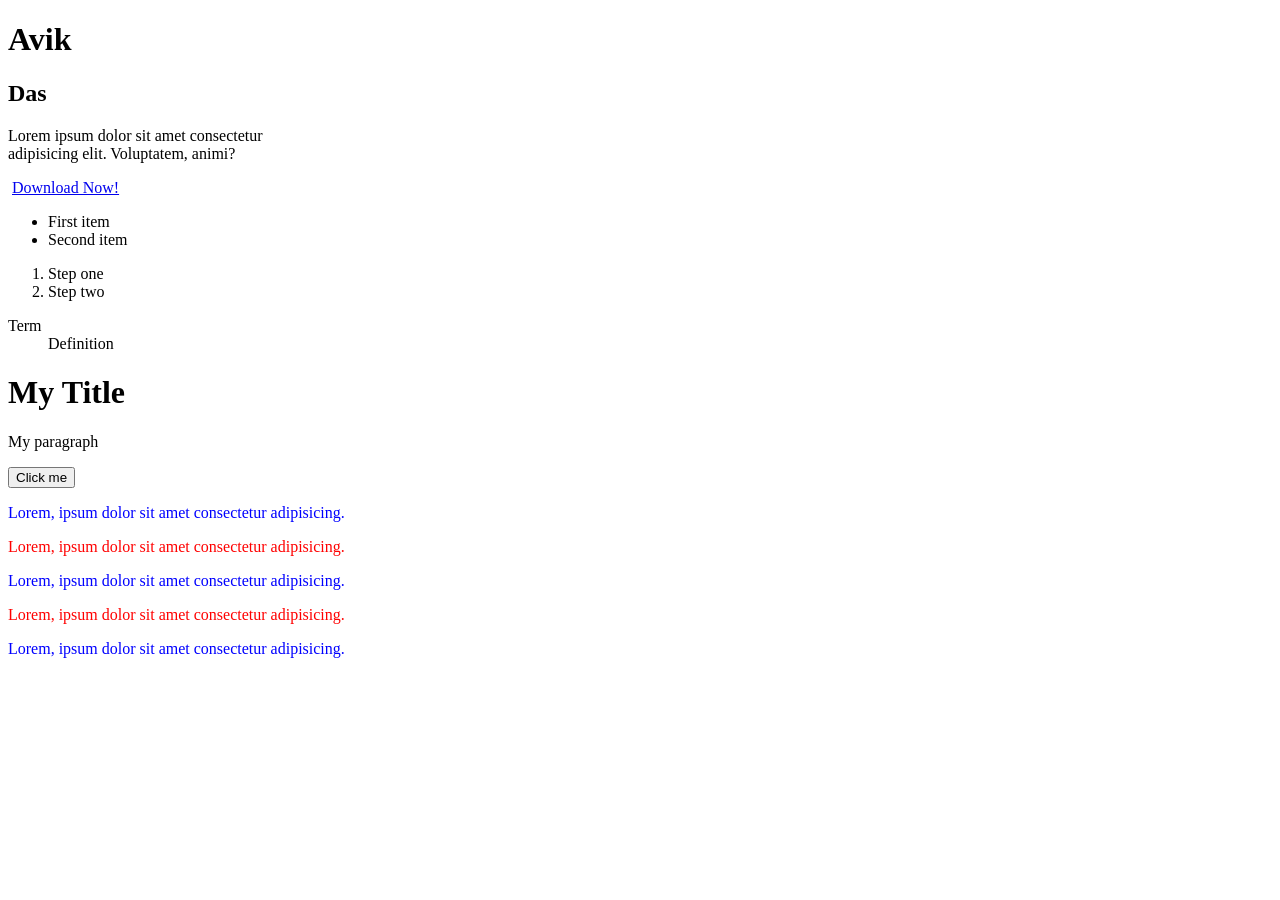
==== HTML + CSS/basic.html @ 1ab056f3 "Create basic.html" ====
<!-- Very basic (just learn what needed) -->
<!DOCTYPE html>
<html lang="en">

<head>
    <meta charset="UTF-8">
    <meta name="viewport" content="width=device-width, initial-scale=1.0">
    <title>Document</title>
</head>

<style>
    #a {
        color: blue;
    }

    .b {
        color: red;
    }
</style>

<body>
    <h1>Avik</h1>
    <h2>Das</h2>
    <p>Lorem ipsum dolor sit amet consectetur <br> adipisicing elit. Voluptatem, animi?</p>

    <img src="https://www.mamp.one/wp-content/uploads/2024/09/image-resources2.jpg" alt=""></img>
    <a href="https://www.google.com">Download Now!</a>

    <!-- list -->
    <ul> <!-- Unordered (bullet) list -->
        <li>First item</li>
        <li>Second item</li>
    </ul>

    <ol> <!-- Ordered (numbered) list -->
        <li>Step one</li>
        <li>Step two</li>
    </ol>

    <dl> <!-- Description list -->
        <dt>Term</dt>
        <dd>Definition</dd>
    </dl>

    <!-- div -->
    <div>
        <h1>My Title</h1>
        <p>My paragraph</p>
        <button>Click me</button>
    </div>

    <!-- id & class (CSS added in the beginning)-->
    <p id="a">Lorem, ipsum dolor sit amet consectetur adipisicing.</p>
    <p class="b">Lorem, ipsum dolor sit amet consectetur adipisicing.</p>
    <p id="a">Lorem, ipsum dolor sit amet consectetur adipisicing.</p>
    <p class="b">Lorem, ipsum dolor sit amet consectetur adipisicing.</p>
    <p id="a">Lorem, ipsum dolor sit amet consectetur adipisicing.</p>
</body>

</html>
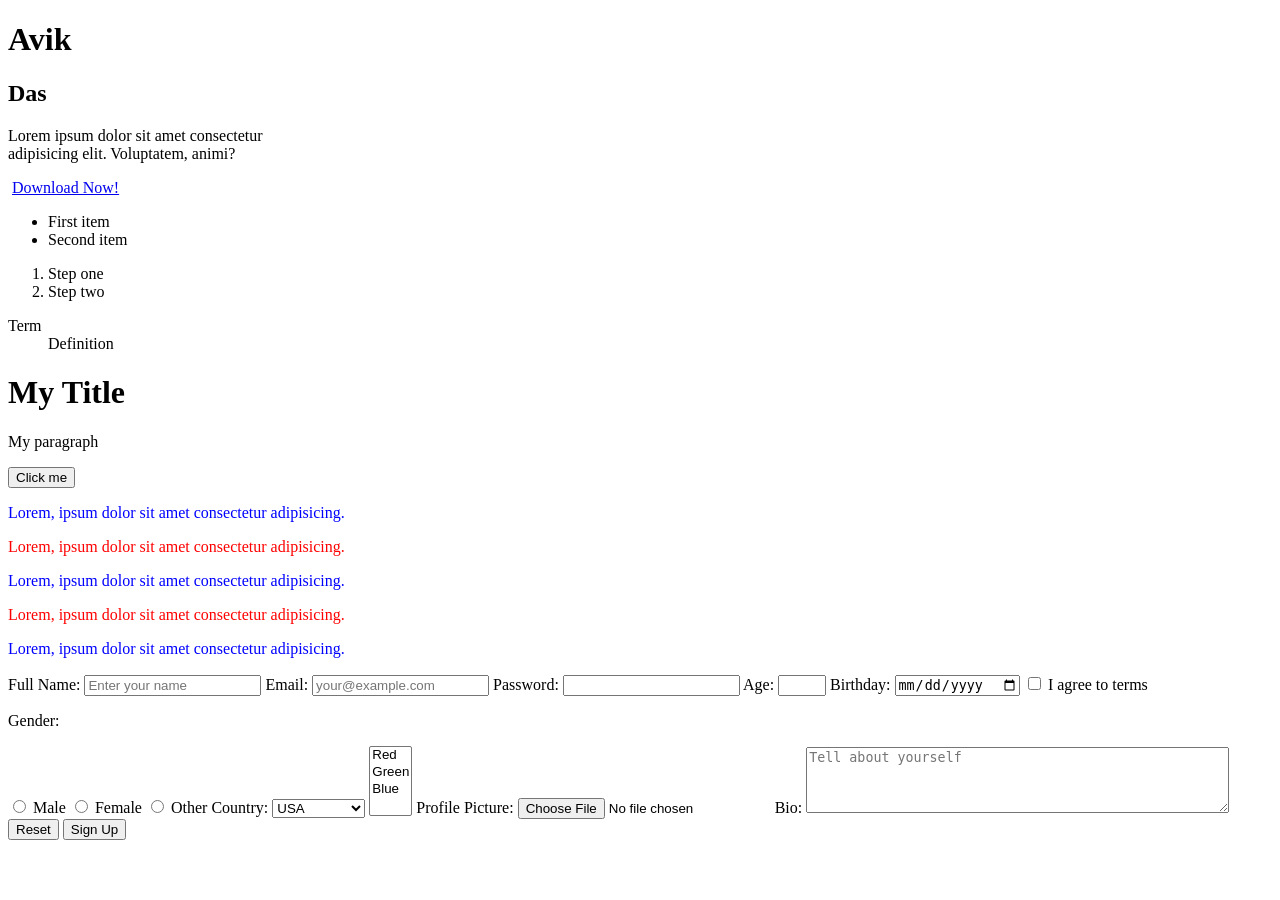
==== commit 696aaa58: "Update basic.html" ====
--- a/HTML + CSS/basic.html
+++ b/HTML + CSS/basic.html
@@ -1,4 +1,3 @@
-<!-- Very basic (just learn what needed) -->
 <!DOCTYPE html>
 <html lang="en">
 
@@ -55,6 +54,69 @@
     <p id="a">Lorem, ipsum dolor sit amet consectetur adipisicing.</p>
     <p class="b">Lorem, ipsum dolor sit amet consectetur adipisicing.</p>
     <p id="a">Lorem, ipsum dolor sit amet consectetur adipisicing.</p>
+
+    <!-- Form & Inputs -->
+    <form action="/register" method="POST">
+
+        <!-- Text input -->
+        <label>Full Name:</label>
+        <input type="text" placeholder="Enter your name" required>
+
+        <!-- Email input -->
+        <label>Email:</label>
+        <input type="email" placeholder="your@example.com">
+
+        <!-- Password -->
+        <label>Password:</label>
+        <input type="password" required> <!-- using required -->
+
+        <!-- Number -->
+        <label>Age:</label>
+        <input type="number" min="18" max="99">
+
+        <!-- Date -->
+        <label>Birthday:</label>
+        <input type="date">
+
+        <!-- Checkbox -->
+        <input type="checkbox"> I agree to terms
+
+        <!-- Radio (same name = only one select) -->
+        <p>Gender:</p>
+        <input type="radio" name="gender"> Male
+        <input type="radio" name="gender"> Female
+        <input type="radio" name="gender"> Other
+
+        <!-- Select Dropdown -->
+        <label>Country:</label>
+        <select>
+            <option>USA</option>
+            <option>UK</option>
+            <option>Canada</option>
+            <option>Bangladesh</option>
+        </select>
+
+        <!-- With multiple selection -->
+        <select multiple>
+            <option>Red</option>
+            <option>Green</option>
+            <option>Blue</option>
+        </select>
+
+        <!-- File upload -->
+        <label>Profile Picture:</label>
+        <input type="file">
+
+        <!-- Textarea (multi-line) -->
+        <label>Bio:</label>
+        <textarea rows="4" cols="50" placeholder="Tell about yourself"></textarea>
+
+        <!-- Reset button-->
+        <button type="reset">Reset</button>
+
+        <!-- Submit button -->
+        <button type="submit">Sign Up</button>
+    </form>
 </body>
 
 </html>
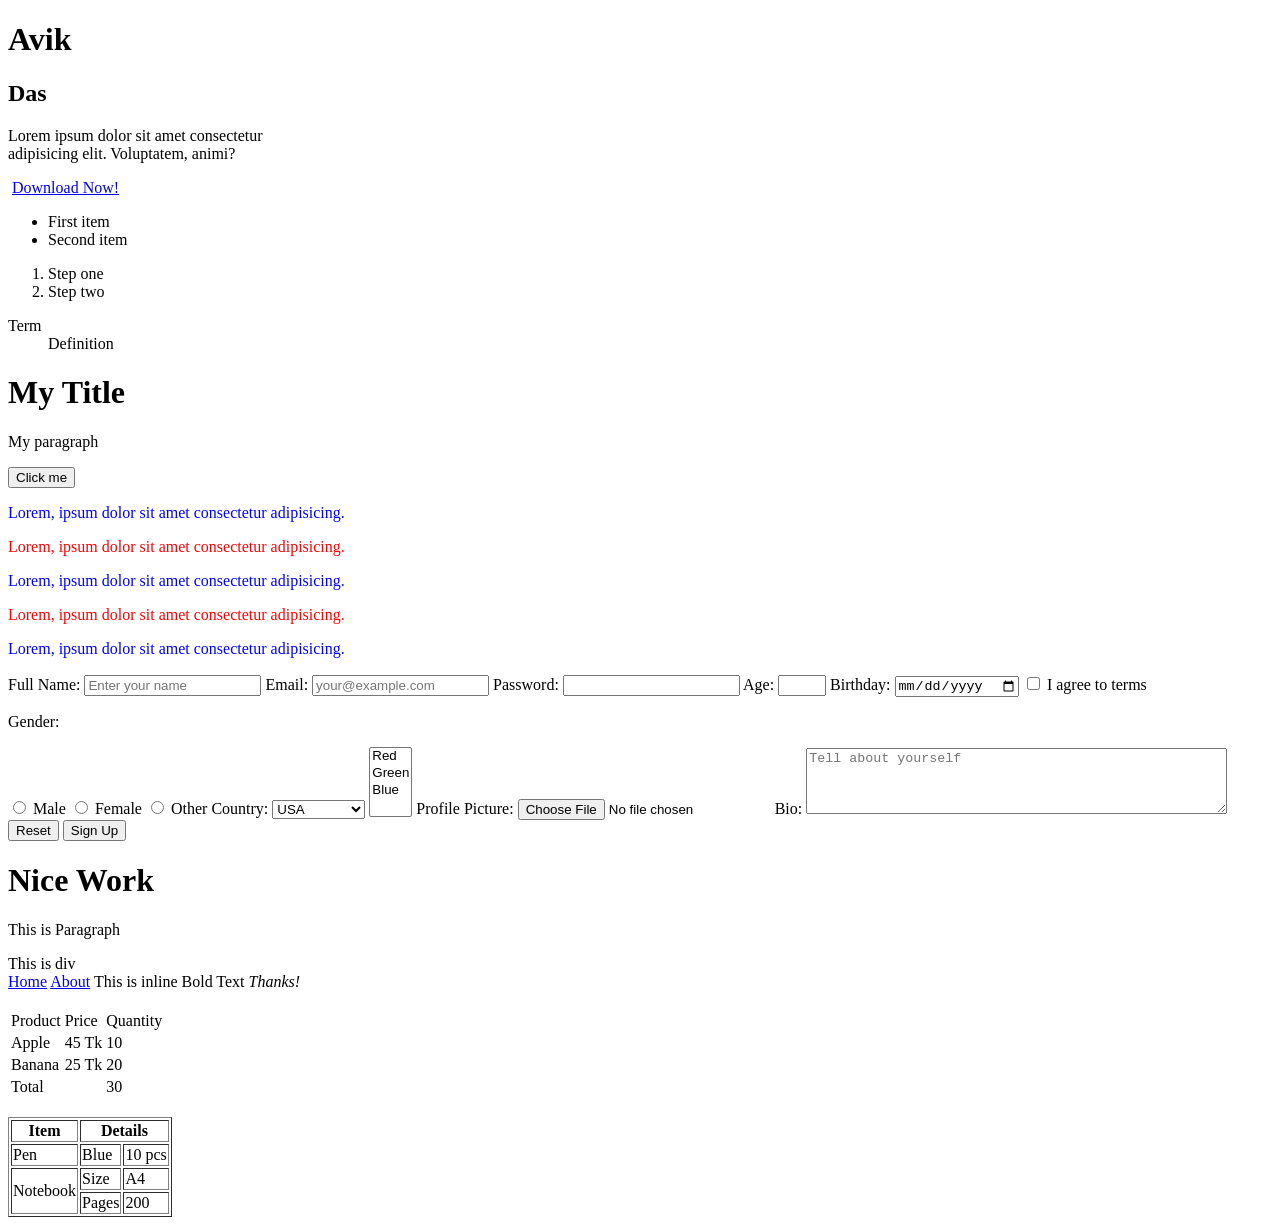
==== commit e5687743: "Update basic.html" ====
--- a/HTML + CSS/basic.html
+++ b/HTML + CSS/basic.html
@@ -117,6 +117,80 @@
         <!-- Submit button -->
         <button type="submit">Sign Up</button>
     </form>
+
+    <!-- Block & Inline Tags -->
+    <!-- Block -->
+    <h1> Nice Work </h1>
+    <p>This is Paragraph</p>
+    <div>This is div</div>
+
+    <!-- Inline -->
+    <a href="#">Home</a>
+    <a href="#">About</a>
+    <span>This is inline</span>
+    <bold>Bold Text</bold>
+    <em>Thanks!</em>
+    <br><br>
+
+    <!-- HTML Table -->
+    <table>
+        <thead> <!-- table header cell-->
+            <tr> <!-- table row -->
+                <td> Product </td> <!--table data-->
+                <td>Price</td>
+                <td>Quantity</td>
+            </tr>
+        </thead>
+
+        <tbody> <!--table body-->
+            <tr>
+                <td>Apple</td>
+                <td>45 Tk</td>
+                <td>10</td>
+            </tr>
+
+            <tr>
+                <td>Banana</td>
+                <td>25 Tk</td>
+                <td>20</td>
+            </tr>
+        </tbody>
+
+        <tfoot> <!--table footer-->
+            <tr>
+                <td>Total</td>
+                <td></td>
+                <td>30</td>
+            </tr>
+        </tfoot>
+    </table>
+
+    <br>
+
+    <!-- Another Example -->
+    <table border="1">
+        <tr>
+            <th>Item</th>
+            <th colspan="2">Details</th>
+        </tr>
+        <tr>
+            <td>Pen</td>
+            <td>Blue</td>
+            <td>10 pcs</td>
+        </tr>
+        <tr>
+            <td rowspan="2" valign="middle">Notebook</td>
+            <td>Size</td>
+            <td>A4</td>
+        </tr>
+        <tr>
+            <td>Pages</td>
+            <td>200</td>
+        </tr>
+    </table>
+
+
+
 </body>
 
 </html>
